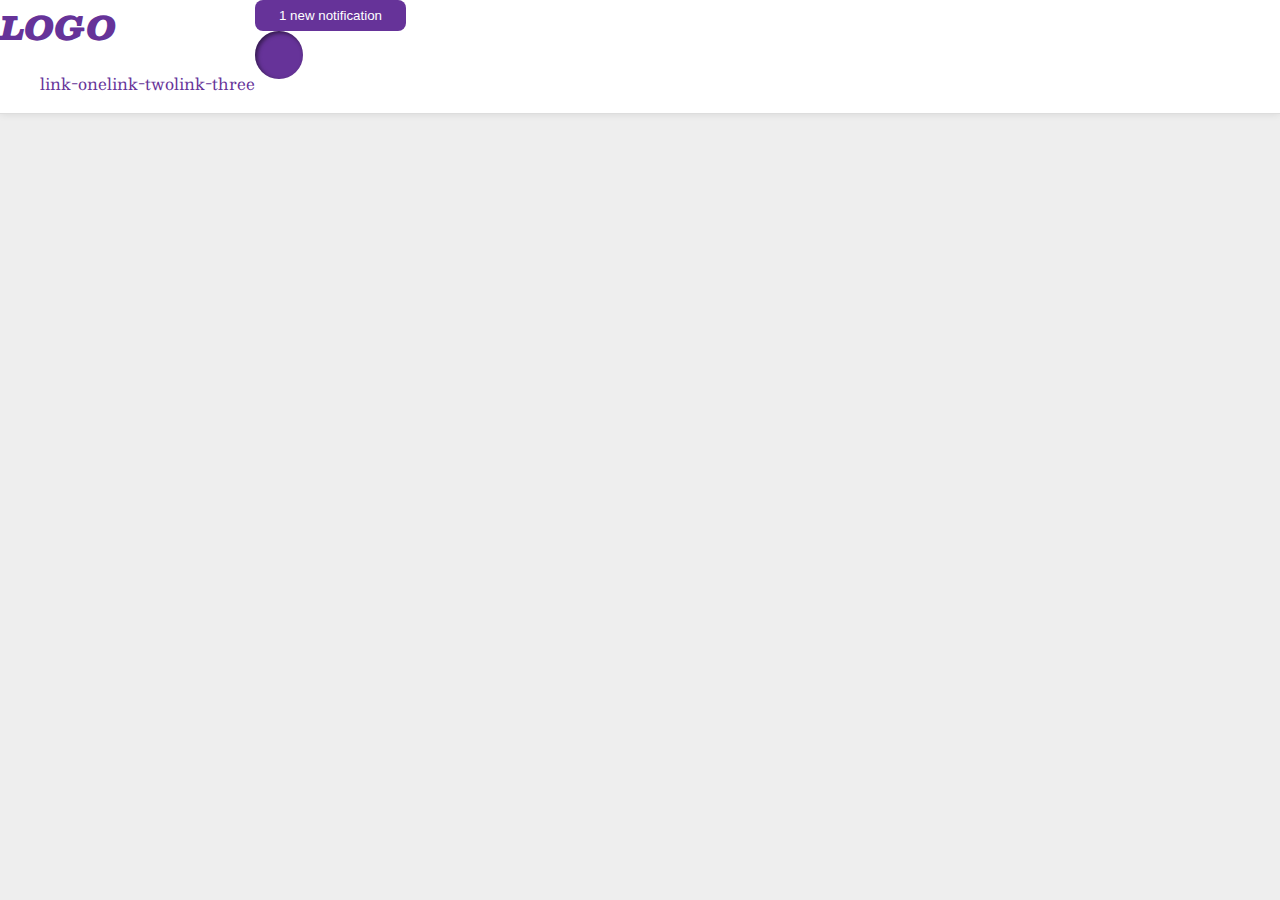
==== flex/03-flex-header-2/index.html @ 9e976473 "add necessary div tags" ====
<!DOCTYPE html>
<html lang="en">
  <head>
    <meta charset="UTF-8">
    <meta http-equiv="X-UA-Compatible" content="IE=edge">
    <meta name="viewport" content="width=device-width, initial-scale=1.0">
    <title>Flex Header 2</title>
    <link rel="stylesheet" href="style.css">
  </head>
  <body>
    <div class="header">
      <div class="left">
      <div class="logo">
        LOGO
      </div>
      <ul class="links">
        <li><a href="google.com">link-one</a></li>
        <li><a href="google.com">link-two</a></li>
        <li><a href="google.com">link-three</a></li>
      </ul>
      </div>
      <div class=right>
      <button class="notifications">
        1 new notification
      </button>
      <div class="profile-image"></div>
      </div>
    </div>
  </body>
</html>
---- flex/03-flex-header-2/style.css ----
/* this is some magical font-importing.  
you'll learn about it later. */
@import url('https://fonts.googleapis.com/css2?family=Besley:ital,wght@0,400;1,900&display=swap');

body {
  margin: 0;
  background: #eee;
  font-family: Besley, serif;
}

.header {
  background: white;
  border-bottom: 1px solid #ddd;
  box-shadow: 0 0 8px rgba(0,0,0,.1);
  display: flex;
}

.profile-image {
  background: rebeccapurple;
  box-shadow: inset 2px 2px 4px rgba(0,0,0,.5);
  border-radius: 50%;
  width: 48px;
  height:  48px;
}

.logo {
  color: rebeccapurple;
  font-size: 32px;
  font-weight: 900;
  font-style: italic;
}

button {
  border: none;
  border-radius: 8px;
  background: rebeccapurple;
  color: white;
  padding: 8px 24px;
}

a {
  /* this removes the line under our links */
  text-decoration: none;
  color: rebeccapurple;
}

ul {
  list-style-type: none;
  display:flex;
}
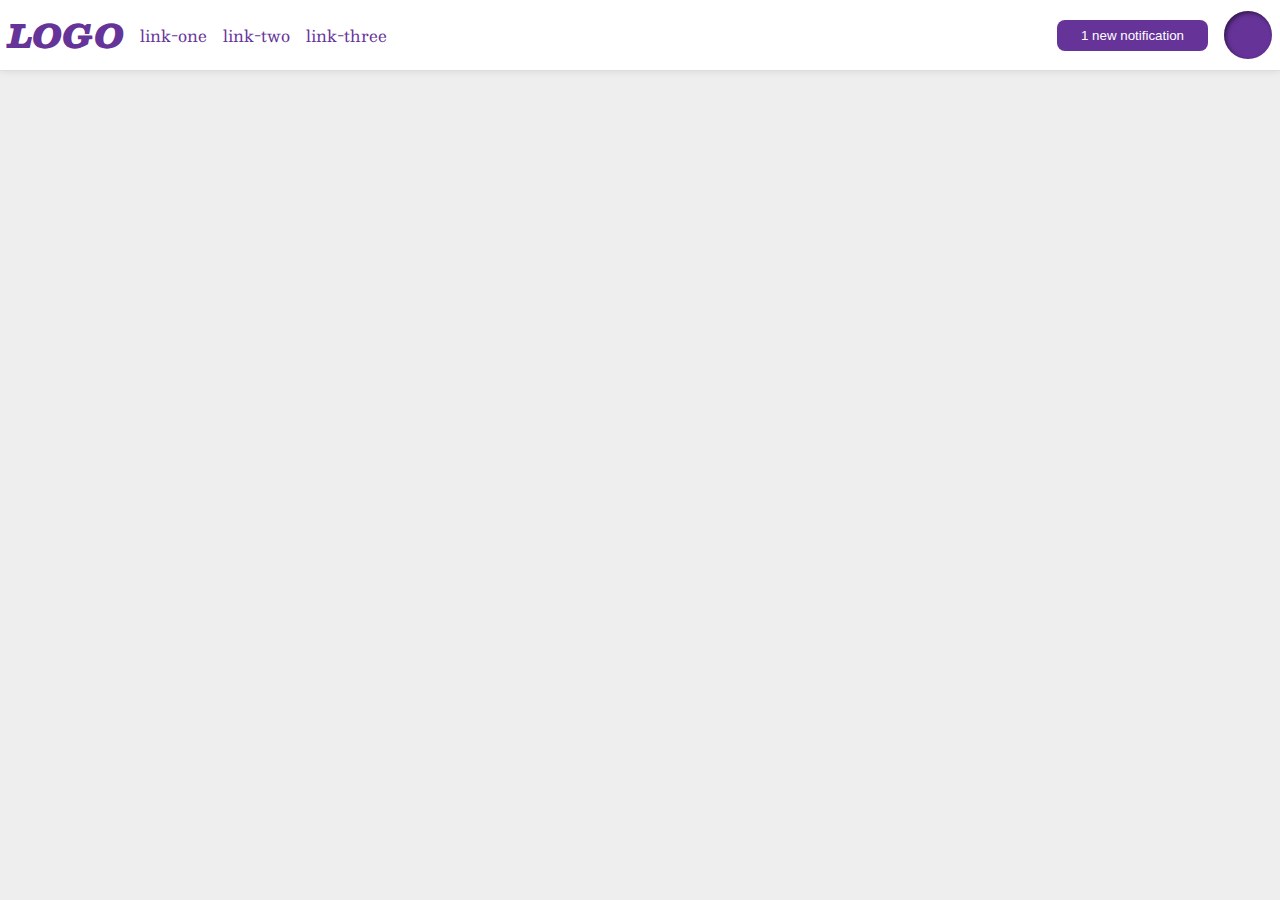
==== commit 410733ee: "simplify code by reducing # of class" ====
--- a/flex/03-flex-header-2/index.html
+++ b/flex/03-flex-header-2/index.html
@@ -9,7 +9,7 @@
   </head>
   <body>
     <div class="header">
-      <div class="left">
+      <div class="half">
       <div class="logo">
         LOGO
       </div>
@@ -19,7 +19,7 @@
         <li><a href="google.com">link-three</a></li>
       </ul>
       </div>
-      <div class=right>
+      <div class=half>
       <button class="notifications">
         1 new notification
       </button>
--- a/flex/03-flex-header-2/style.css
+++ b/flex/03-flex-header-2/style.css
@@ -13,6 +13,7 @@
   border-bottom: 1px solid #ddd;
   box-shadow: 0 0 8px rgba(0,0,0,.1);
   display: flex;
+  justify-content: space-between;
 }
 
 .profile-image {
@@ -47,4 +48,14 @@
 ul {
   list-style-type: none;
   display:flex;
+  margin: 0;
+  padding: 0;
+  gap: 16px;
 }
+
+.half {
+display:flex;
+align-items: center;
+gap: 16px;
+margin: 8px;
+}